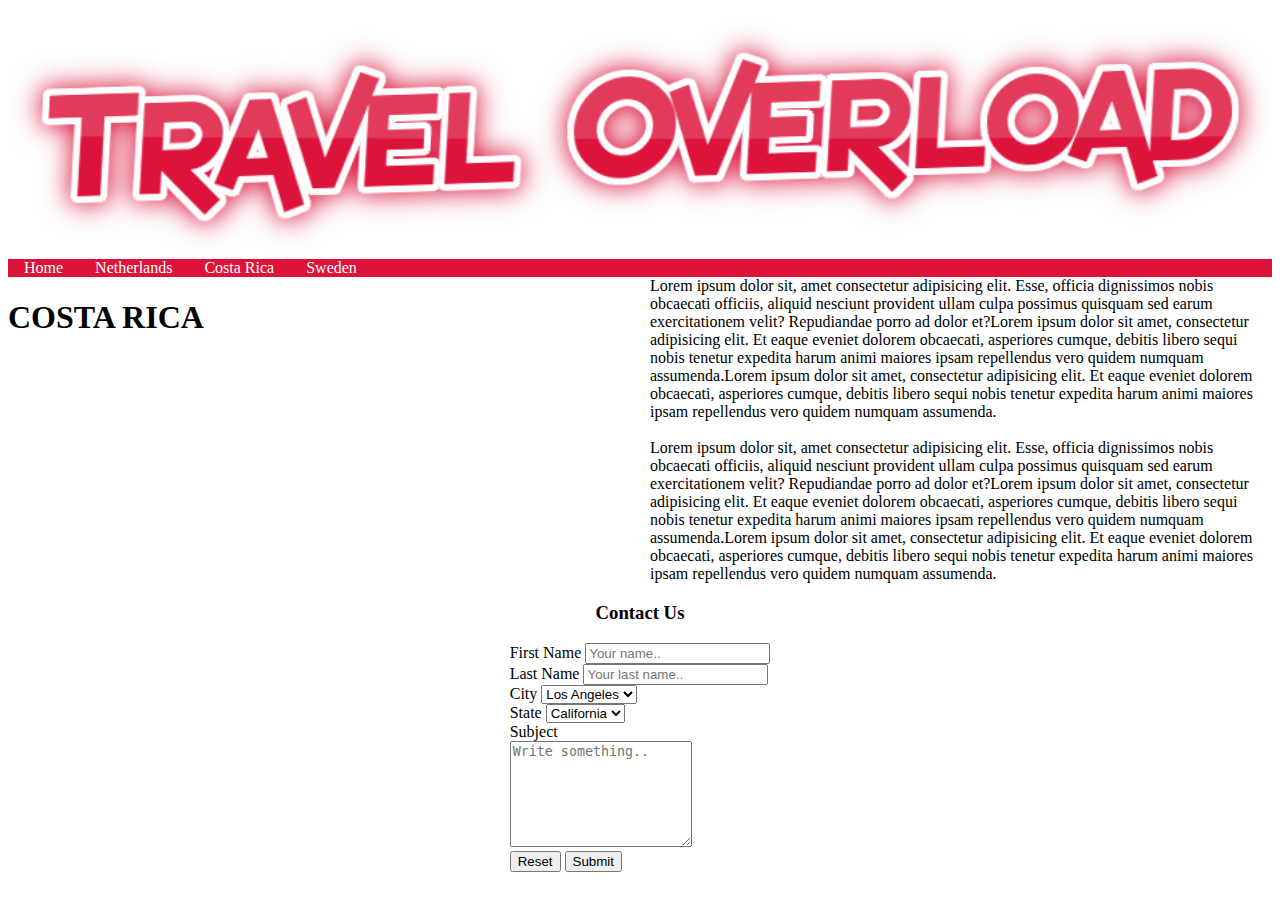
==== costarica.html @ d031c7d7 "Add files via upload" ====
<!DOCTYPE html>
<html lang="zxx">

<head>
    <meta charset="UTF-8">
    <meta http-equiv="X-UA-Compatible" content="IE=edge">
    <meta name="viewport" content="width=device-width, initial-scale=1.0">
    <link rel="stylesheet" href="./style.css">
    <title>Travel Overload</title>
</head>

<body>
    <header>
        <div>
            <img src="./coollogo_com-2637339.png" alt="">
        </div>
        <div>
            <nav>
                <ul>
                    <li><a href="index.html">Home</a></li>
                    <li><a href="netherlands.html">Netherlands</a></li>
                    <li><a href="costarica.html">Costa Rica</a></li>
                    <li><a href="sweden.html">Sweden</a></li>
                </ul>
            </nav>
        </div>
        <div class="grid_container">
            <div>
                <h1>COSTA RICA</h1>
                <img src="https://upload.wikimedia.org/wikipedia/commons/f/f2/Flag_of_Costa_Rica.svg" alt="">
            </div>
            <div>
                Lorem ipsum dolor sit, amet consectetur adipisicing elit. Esse, officia dignissimos nobis obcaecati officiis, aliquid nesciunt provident ullam culpa possimus quisquam sed earum exercitationem velit? Repudiandae porro ad dolor et?Lorem ipsum dolor sit amet, consectetur adipisicing elit. Et eaque eveniet dolorem obcaecati, asperiores cumque, debitis libero sequi nobis tenetur expedita harum animi maiores ipsam repellendus vero quidem numquam assumenda.Lorem ipsum dolor sit amet, consectetur adipisicing elit. Et eaque eveniet dolorem obcaecati, asperiores cumque, debitis libero sequi nobis tenetur expedita harum animi maiores ipsam repellendus vero quidem numquam assumenda.
            </div>
        </div><br />
        <div class="grid_container_2">
            <div>
                <img src="https://static.independent.co.uk/s3fs-public/thumbnails/image/2020/01/15/15/san-jose-costa-rica.jpg?width=982&height=726&auto=webp&quality=75" alt="">
            </div>
            <div>
                Lorem ipsum dolor sit, amet consectetur adipisicing elit. Esse, officia dignissimos nobis obcaecati officiis, aliquid nesciunt provident ullam culpa possimus quisquam sed earum exercitationem velit? Repudiandae porro ad dolor et?Lorem ipsum dolor sit amet, consectetur adipisicing elit. Et eaque eveniet dolorem obcaecati, asperiores cumque, debitis libero sequi nobis tenetur expedita harum animi maiores ipsam repellendus vero quidem numquam assumenda.Lorem ipsum dolor sit amet, consectetur adipisicing elit. Et eaque eveniet dolorem obcaecati, asperiores cumque, debitis libero sequi nobis tenetur expedita harum animi maiores ipsam repellendus vero quidem numquam assumenda.
            </div>
        </div>
    </header>
    <footer>
        <h3>Contact Us</h3>
        <div class="container">
            <form action="#">

                <label for="fname">First Name</label>
                <input type="text" id="fname" name="firstname" placeholder="Your name.."><br />

                <label for="lname">Last Name</label>
                <input type="text" id="lname" name="lastname" placeholder="Your last name.."><br />

                <label for="city">City</label>
                <select id="city" name="city">
                    <option value="australia">Los Angeles</option>
                    <option value="canada">Portland</option>
                    <option value="usa">Austin</option>
                </select><br />

                <label for="state">State</label>
                <select id="state" name="state">
                    <option value="australia">California</option>
                    <option value="canada">Oregon</option>
                    <option value="usa">Texas</option>
                </select><br />

                <label for="subject">Subject</label><br />
                <textarea id="subject" name="subject" placeholder="Write something.." style="height:100px"></textarea><br />

                <input type="reset" value="Reset">
                <input type="submit" value="Submit">

            </form>
        </div>
    </footer>
</body>


</html>
---- style.css ----
/* Universal
* {
    font-family: "Helvetica Neue";
    margin-left: auto;
    margin-right: auto;
    max-width: 965px;
    color: #005;
}



header {
    font-size: 30px;
    text-align: center;
} */

img {
    width: 100%;
}

/* Navbar */
ul {
    list-style-type: none;
    margin: 0;
    padding: 0;
    overflow: hidden;
    background-color: crimson;
}

ul > li {
    float: left;
}

li a {
    display: inline;
    color: white;
    text-align: center;
    padding: 14px 16px;
    text-decoration: none;
}

li a:hover {
    background-color: #005;
}

/* Containers */
.grid_container,
.grid_container_2 {
    display: grid;
    grid-template-columns: 1fr 1fr;
    grid-gap: 20px;
}

h3, .container {
    display: flex;
    justify-content: center;
}
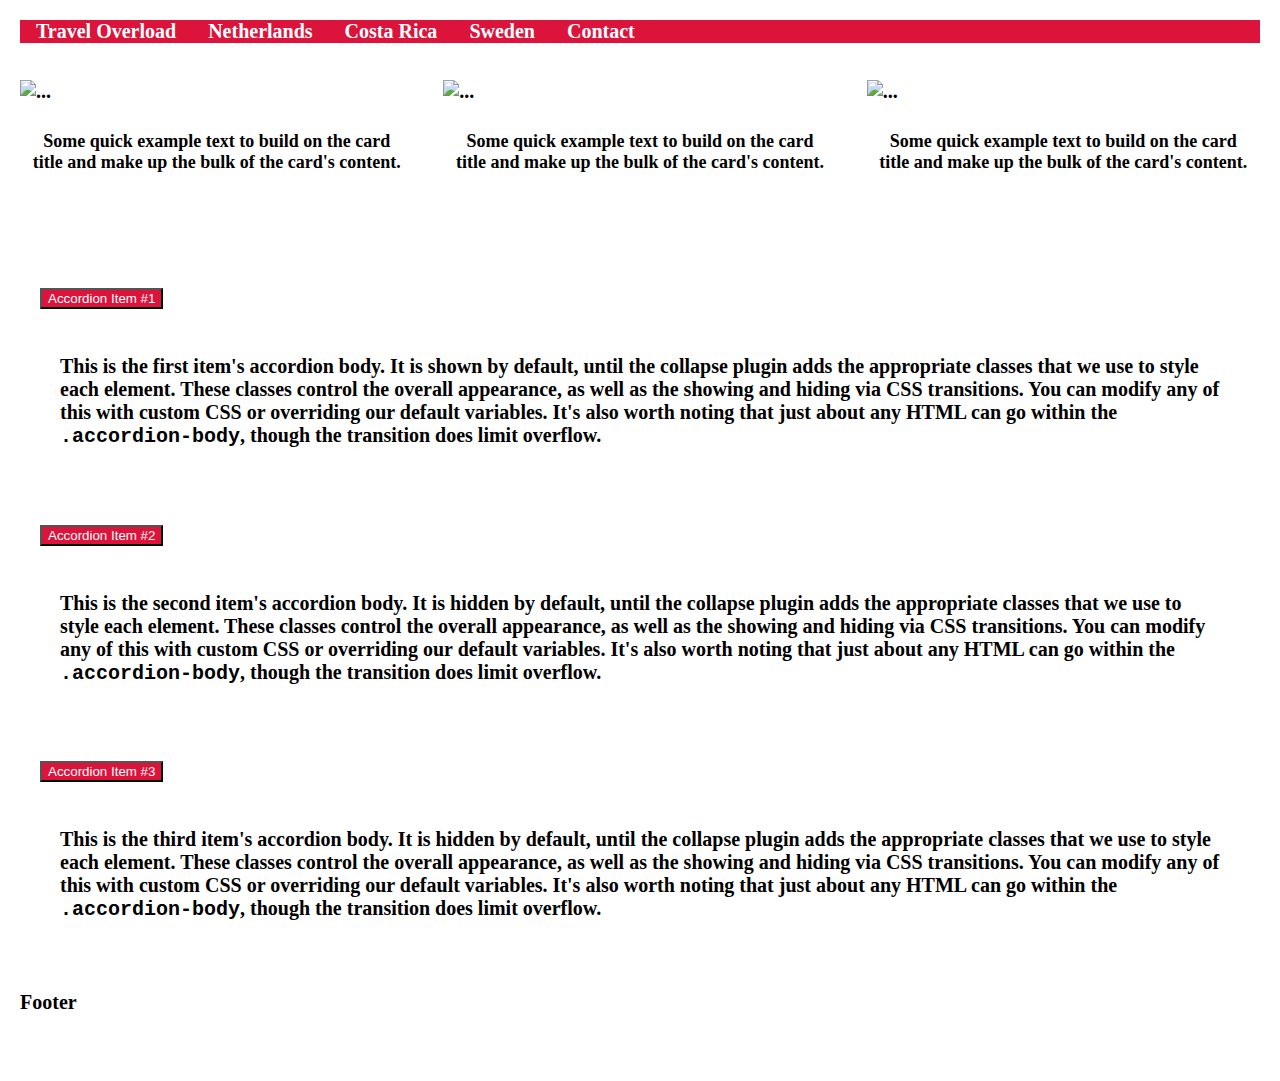
==== commit c1eb50f5: "Add files via upload" ====
--- a/costarica.html
+++ b/costarica.html
@@ -1,82 +1,119 @@
 <!DOCTYPE html>
-<html lang="zxx">
-
+<html lang="en">
 <head>
     <meta charset="UTF-8">
     <meta http-equiv="X-UA-Compatible" content="IE=edge">
     <meta name="viewport" content="width=device-width, initial-scale=1.0">
-    <link rel="stylesheet" href="./style.css">
-    <title>Travel Overload</title>
+    <link rel="stylesheet" href="style.css">
+    <link href="https://cdn.jsdelivr.net/npm/bootstrap@5.1.3/dist/css/bootstrap.min.css" rel="stylesheet" integrity="sha384-1BmE4kWBq78iYhFldvKuhfTAU6auU8tT94WrHftjDbrCEXSU1oBoqyl2QvZ6jIW3" crossorigin="anonymous">
+    <script src="https://cdn.jsdelivr.net/npm/bootstrap@5.1.3/dist/js/bootstrap.bundle.min.js"      integrity="sha384-ka7Sk0Gln4gmtz2MlQnikT1wXgYsOg+OMhuP+IlRH9sENBO0LRn5q+8nbTov4+1p"     crossorigin="anonymous"></script>
+    <title>Document</title>
 </head>
-
 <body>
-    <header>
-        <div>
-            <img src="./coollogo_com-2637339.png" alt="">
-        </div>
-        <div>
+    <div class="container">
+        <div class="header">
             <nav>
                 <ul>
-                    <li><a href="index.html">Home</a></li>
+                    <li><a href="index.html">Travel Overload</a></li>
                     <li><a href="netherlands.html">Netherlands</a></li>
                     <li><a href="costarica.html">Costa Rica</a></li>
                     <li><a href="sweden.html">Sweden</a></li>
+                    <li><a href="contact.html">Contact</a></li>
                 </ul>
             </nav>
         </div>
-        <div class="grid_container">
-            <div>
-                <h1>COSTA RICA</h1>
-                <img src="https://upload.wikimedia.org/wikipedia/commons/f/f2/Flag_of_Costa_Rica.svg" alt="">
-            </div>
-            <div>
-                Lorem ipsum dolor sit, amet consectetur adipisicing elit. Esse, officia dignissimos nobis obcaecati officiis, aliquid nesciunt provident ullam culpa possimus quisquam sed earum exercitationem velit? Repudiandae porro ad dolor et?Lorem ipsum dolor sit amet, consectetur adipisicing elit. Et eaque eveniet dolorem obcaecati, asperiores cumque, debitis libero sequi nobis tenetur expedita harum animi maiores ipsam repellendus vero quidem numquam assumenda.Lorem ipsum dolor sit amet, consectetur adipisicing elit. Et eaque eveniet dolorem obcaecati, asperiores cumque, debitis libero sequi nobis tenetur expedita harum animi maiores ipsam repellendus vero quidem numquam assumenda.
-            </div>
-        </div><br />
-        <div class="grid_container_2">
-            <div>
-                <img src="https://static.independent.co.uk/s3fs-public/thumbnails/image/2020/01/15/15/san-jose-costa-rica.jpg?width=982&height=726&auto=webp&quality=75" alt="">
-            </div>
-            <div>
-                Lorem ipsum dolor sit, amet consectetur adipisicing elit. Esse, officia dignissimos nobis obcaecati officiis, aliquid nesciunt provident ullam culpa possimus quisquam sed earum exercitationem velit? Repudiandae porro ad dolor et?Lorem ipsum dolor sit amet, consectetur adipisicing elit. Et eaque eveniet dolorem obcaecati, asperiores cumque, debitis libero sequi nobis tenetur expedita harum animi maiores ipsam repellendus vero quidem numquam assumenda.Lorem ipsum dolor sit amet, consectetur adipisicing elit. Et eaque eveniet dolorem obcaecati, asperiores cumque, debitis libero sequi nobis tenetur expedita harum animi maiores ipsam repellendus vero quidem numquam assumenda.
+        <div class="content-large">
+            <div class="accordion" id="accordionExample">
+                <div class="accordion-item">
+                    <h2 class="accordion-header" id="headingOne">
+                        <button class="accordion-button" type="button" data-bs-toggle="collapse"
+                            data-bs-target="#collapseOne" aria-expanded="true" aria-controls="collapseOne">
+                            Accordion Item #1
+                        </button>
+                    </h2>
+                    <div id="collapseOne" class="accordion-collapse collapse show" aria-labelledby="headingOne"
+                        data-bs-parent="#accordionExample">
+                        <div class="accordion-body">
+                            <strong>This is the first item's accordion body.</strong> It is shown by default, until the
+                            collapse plugin adds the appropriate classes that we use to style each element. These
+                            classes control the overall appearance, as well as the showing and hiding via CSS
+                            transitions. You can modify any of this with custom CSS or overriding our default variables.
+                            It's also worth noting that just about any HTML can go within the
+                            <code>.accordion-body</code>, though the transition does limit overflow.
+                        </div>
+                    </div>
+                </div>
+                <div class="accordion-item">
+                    <h2 class="accordion-header" id="headingTwo">
+                        <button class="accordion-button collapsed" type="button" data-bs-toggle="collapse"
+                            data-bs-target="#collapseTwo" aria-expanded="false" aria-controls="collapseTwo">
+                            Accordion Item #2
+                        </button>
+                    </h2>
+                    <div id="collapseTwo" class="accordion-collapse collapse" aria-labelledby="headingTwo"
+                        data-bs-parent="#accordionExample">
+                        <div class="accordion-body">
+                            <strong>This is the second item's accordion body.</strong> It is hidden by default, until
+                            the collapse plugin adds the appropriate classes that we use to style each element. These
+                            classes control the overall appearance, as well as the showing and hiding via CSS
+                            transitions. You can modify any of this with custom CSS or overriding our default variables.
+                            It's also worth noting that just about any HTML can go within the
+                            <code>.accordion-body</code>, though the transition does limit overflow.
+                        </div>
+                    </div>
+                </div>
+                <div class="accordion-item">
+                    <h2 class="accordion-header" id="headingThree">
+                        <button class="accordion-button collapsed" type="button" data-bs-toggle="collapse"
+                            data-bs-target="#collapseThree" aria-expanded="false" aria-controls="collapseThree">
+                            Accordion Item #3
+                        </button>
+                    </h2>
+                    <div id="collapseThree" class="accordion-collapse collapse" aria-labelledby="headingThree"
+                        data-bs-parent="#accordionExample">
+                        <div class="accordion-body">
+                            <strong>This is the third item's accordion body.</strong> It is hidden by default, until the
+                            collapse plugin adds the appropriate classes that we use to style each element. These
+                            classes control the overall appearance, as well as the showing and hiding via CSS
+                            transitions. You can modify any of this with custom CSS or overriding our default variables.
+                            It's also worth noting that just about any HTML can go within the
+                            <code>.accordion-body</code>, though the transition does limit overflow.
+                        </div>
+                    </div>
+                </div>
             </div>
         </div>
-    </header>
-    <footer>
-        <h3>Contact Us</h3>
-        <div class="container">
-            <form action="#">
-
-                <label for="fname">First Name</label>
-                <input type="text" id="fname" name="firstname" placeholder="Your name.."><br />
-
-                <label for="lname">Last Name</label>
-                <input type="text" id="lname" name="lastname" placeholder="Your last name.."><br />
-
-                <label for="city">City</label>
-                <select id="city" name="city">
-                    <option value="australia">Los Angeles</option>
-                    <option value="canada">Portland</option>
-                    <option value="usa">Austin</option>
-                </select><br />
-
-                <label for="state">State</label>
-                <select id="state" name="state">
-                    <option value="australia">California</option>
-                    <option value="canada">Oregon</option>
-                    <option value="usa">Texas</option>
-                </select><br />
-
-                <label for="subject">Subject</label><br />
-                <textarea id="subject" name="subject" placeholder="Write something.." style="height:100px"></textarea><br />
-
-                <input type="reset" value="Reset">
-                <input type="submit" value="Submit">
-
-            </form>
+        <div class="content-small">
+            <div class="card" style="width: 18rem;">
+                <img src="https://media.cntraveler.com/photos/59e7addbcae8da16e6cd4af4/16:9/w_4607,h_2591,c_limit/Amsterdam_GettyImages-541441577.jpg"
+                    class="card-img-top" alt="...">
+                <div class="card-body">
+                    <p class="card-text">Some quick example text to build on the card title and make up the bulk of the
+                        card's content.</p>
+                </div>
+            </div>
         </div>
-    </footer>
+        <div class="content-small">
+            <div class="card" style="width: 18rem;">
+                <img src="https://assets.kpmg/is/image/kpmg/amsterdam-canal-the-netherlands:cq5dam.web.1200.630"
+                    class="card-img-top" alt="...">
+                <div class="card-body">
+                    <p class="card-text">Some quick example text to build on the card title and make up the bulk of the
+                        card's content.</p>
+                </div>
+            </div>
+        </div>
+        <div class="content-small">
+            <div class="card" style="width: 18rem;">
+                <img src="https://www.holland.com/upload_mm/b/0/1/76093_fullimage_amsterdam-5768537_1920_1360x785_818x512.jpg"
+                    class="card-img-top" alt="...">
+                <div class="card-body">
+                    <p class="card-text">Some quick example text to build on the card title and make up the bulk of the
+                        card's content.</p>
+                </div>
+            </div>
+        </div>
+        <div class="footer">Footer</div>
+    </div>
 </body>
-
-
 </html>--- a/style.css
+++ b/style.css
@@ -1,21 +1,5 @@
-/* Universal
-* {
-    font-family: "Helvetica Neue";
-    margin-left: auto;
-    margin-right: auto;
-    max-width: 965px;
-    color: #005;
-}
-
-
-
-header {
-    font-size: 30px;
-    text-align: center;
-} */
-
-img {
-    width: 100%;
+body {
+    margin: 0;
 }
 
 /* Navbar */
@@ -43,15 +27,62 @@
     background-color: #005;
 }
 
-/* Containers */
-.grid_container,
-.grid_container_2 {
+.container {
+    width: 100vw;
+    height: 100vh;
     display: grid;
-    grid-template-columns: 1fr 1fr;
-    grid-gap: 20px;
+    grid-template-columns: repeat(3, 1fr);
+    grid-template-rows: 50px 1fr 1fr 100px;
+    gap: 10px;
+    padding: 10px;
+    box-sizing: border-box;
+    font-weight: bold;
+    font-size: 20px;
 }
 
-h3, .container {
-    display: flex;
-    justify-content: center;
+.container div {
+    padding: 10px;
+    /* border: 1px solid #000; */
+}
+
+.header {
+    grid-column: 1 / span 3;
+}
+
+.content-large {
+    grid-row-start: 3;
+    grid-row-end: 1.5;
+    grid-column-start: 1;
+    grid-column-end: 4;
+}
+
+.footer {
+    grid-column: 1 / span 3;
+    /* grid-column-start: 1;
+    grid-column-end: 4; */
+}
+
+/* Cards */
+.card {
+    display: contents !important;
+}
+
+p {
+    text-align: center;
+    font-size: 18px;
+}
+
+/* Accordion */
+.accordion-item {
+    color: #000;
+    border: none !important;
+}
+
+.accordion-button {
+    color: white !important;
+    background-color: crimson !important;
+}
+
+.accordion-button:focus {
+    box-shadow: 0 0 0 0.25rem rgb(0 0 85) !important;
 }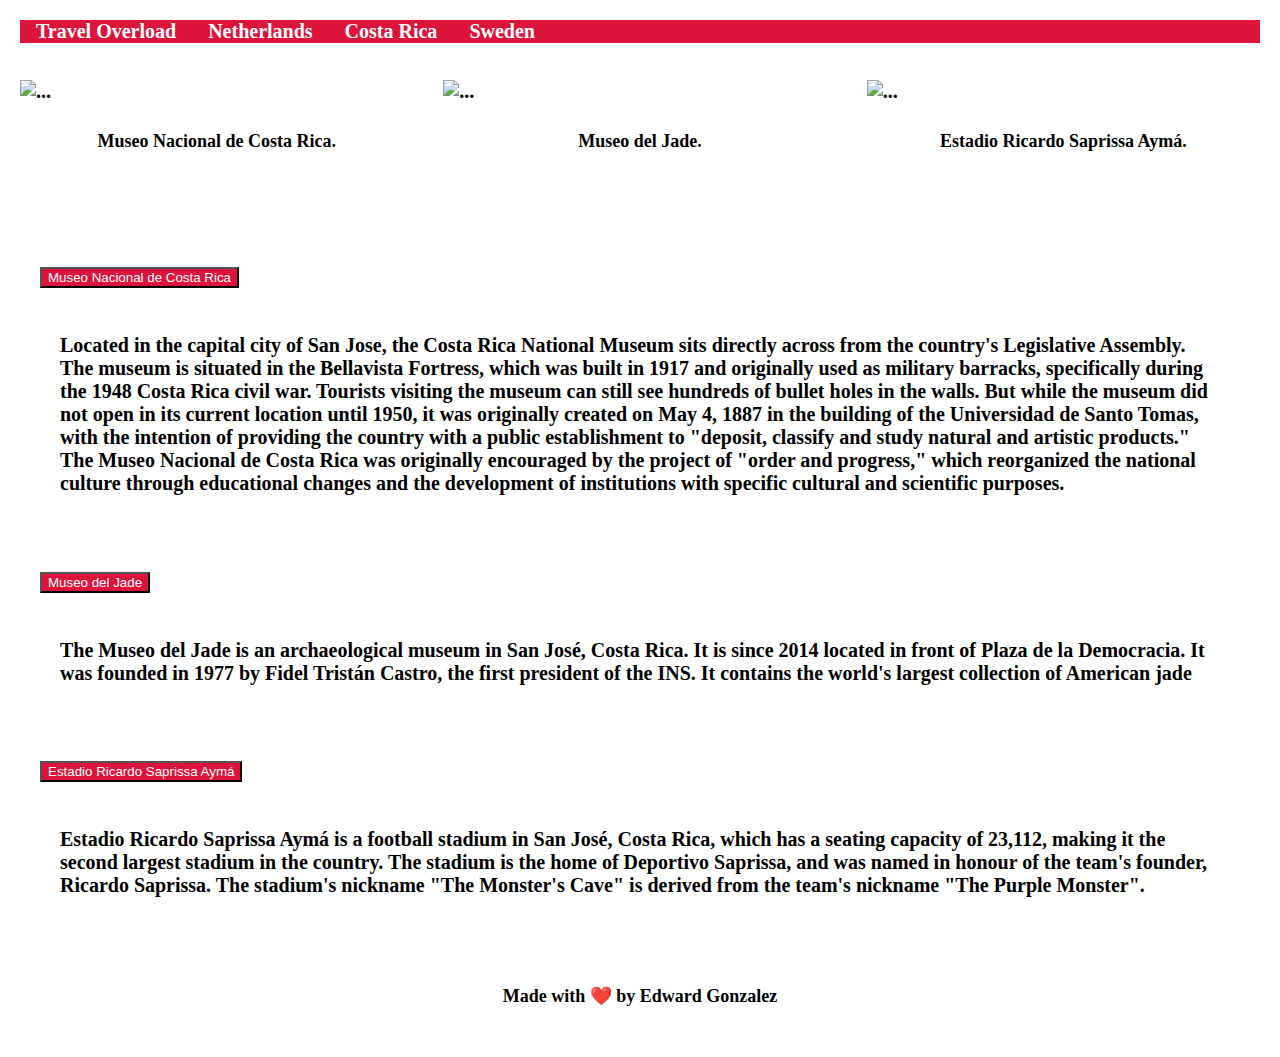
==== commit 25f6f0b1: "Add files via upload" ====
--- a/costarica.html
+++ b/costarica.html
@@ -18,7 +18,6 @@
                     <li><a href="netherlands.html">Netherlands</a></li>
                     <li><a href="costarica.html">Costa Rica</a></li>
                     <li><a href="sweden.html">Sweden</a></li>
-                    <li><a href="contact.html">Contact</a></li>
                 </ul>
             </nav>
         </div>
@@ -28,18 +27,13 @@
                     <h2 class="accordion-header" id="headingOne">
                         <button class="accordion-button" type="button" data-bs-toggle="collapse"
                             data-bs-target="#collapseOne" aria-expanded="true" aria-controls="collapseOne">
-                            Accordion Item #1
+                            Museo Nacional de Costa Rica
                         </button>
                     </h2>
                     <div id="collapseOne" class="accordion-collapse collapse show" aria-labelledby="headingOne"
                         data-bs-parent="#accordionExample">
                         <div class="accordion-body">
-                            <strong>This is the first item's accordion body.</strong> It is shown by default, until the
-                            collapse plugin adds the appropriate classes that we use to style each element. These
-                            classes control the overall appearance, as well as the showing and hiding via CSS
-                            transitions. You can modify any of this with custom CSS or overriding our default variables.
-                            It's also worth noting that just about any HTML can go within the
-                            <code>.accordion-body</code>, though the transition does limit overflow.
+                            Located in the capital city of San Jose, the Costa Rica National Museum sits directly across from the country's Legislative Assembly. The museum is situated in the Bellavista Fortress, which was built in 1917 and originally used as military barracks, specifically during the 1948 Costa Rica civil war. Tourists visiting the museum can still see hundreds of bullet holes in the walls. But while the museum did not open in its current location until 1950, it was originally created on May 4, 1887 in the building of the Universidad de Santo Tomas, with the intention of providing the country with a public establishment to "deposit, classify and study natural and artistic products." The Museo Nacional de Costa Rica was originally encouraged by the project of "order and progress," which reorganized the national culture through educational changes and the development of institutions with specific cultural and scientific purposes.
                         </div>
                     </div>
                 </div>
@@ -47,18 +41,13 @@
                     <h2 class="accordion-header" id="headingTwo">
                         <button class="accordion-button collapsed" type="button" data-bs-toggle="collapse"
                             data-bs-target="#collapseTwo" aria-expanded="false" aria-controls="collapseTwo">
-                            Accordion Item #2
+                            Museo del Jade
                         </button>
                     </h2>
                     <div id="collapseTwo" class="accordion-collapse collapse" aria-labelledby="headingTwo"
                         data-bs-parent="#accordionExample">
                         <div class="accordion-body">
-                            <strong>This is the second item's accordion body.</strong> It is hidden by default, until
-                            the collapse plugin adds the appropriate classes that we use to style each element. These
-                            classes control the overall appearance, as well as the showing and hiding via CSS
-                            transitions. You can modify any of this with custom CSS or overriding our default variables.
-                            It's also worth noting that just about any HTML can go within the
-                            <code>.accordion-body</code>, though the transition does limit overflow.
+                            The Museo del Jade is an archaeological museum in San José, Costa Rica. It is since 2014 located in front of Plaza de la Democracia. It was founded in 1977 by Fidel Tristán Castro, the first president of the INS. It contains the world's largest collection of American jade
                         </div>
                     </div>
                 </div>
@@ -66,18 +55,14 @@
                     <h2 class="accordion-header" id="headingThree">
                         <button class="accordion-button collapsed" type="button" data-bs-toggle="collapse"
                             data-bs-target="#collapseThree" aria-expanded="false" aria-controls="collapseThree">
-                            Accordion Item #3
+                            Estadio Ricardo Saprissa Aymá
                         </button>
                     </h2>
                     <div id="collapseThree" class="accordion-collapse collapse" aria-labelledby="headingThree"
                         data-bs-parent="#accordionExample">
                         <div class="accordion-body">
-                            <strong>This is the third item's accordion body.</strong> It is hidden by default, until the
-                            collapse plugin adds the appropriate classes that we use to style each element. These
-                            classes control the overall appearance, as well as the showing and hiding via CSS
-                            transitions. You can modify any of this with custom CSS or overriding our default variables.
-                            It's also worth noting that just about any HTML can go within the
-                            <code>.accordion-body</code>, though the transition does limit overflow.
+                            Estadio Ricardo Saprissa Aymá is a football stadium in San José, Costa Rica, which has a seating capacity of 23,112, making it the second largest stadium in the country.
+                            The stadium is the home of Deportivo Saprissa, and was named in honour of the team's founder, Ricardo Saprissa. The stadium's nickname "The Monster's Cave" is derived from the team's nickname "The Purple Monster".
                         </div>
                     </div>
                 </div>
@@ -85,35 +70,32 @@
         </div>
         <div class="content-small">
             <div class="card" style="width: 18rem;">
-                <img src="https://media.cntraveler.com/photos/59e7addbcae8da16e6cd4af4/16:9/w_4607,h_2591,c_limit/Amsterdam_GettyImages-541441577.jpg"
+                <img src="https://cdn.museocostarica.go.cr/wp-content/uploads/arquitectura-de-bella-vista/card-fachada-museo-nacional-2019.jpg"
                     class="card-img-top" alt="...">
                 <div class="card-body">
-                    <p class="card-text">Some quick example text to build on the card title and make up the bulk of the
-                        card's content.</p>
+                    <p class="card-text">Museo Nacional de Costa Rica.</p>
                 </div>
             </div>
         </div>
         <div class="content-small">
             <div class="card" style="width: 18rem;">
-                <img src="https://assets.kpmg/is/image/kpmg/amsterdam-canal-the-netherlands:cq5dam.web.1200.630"
+                <img src="https://brewminate.com/wp-content/uploads/2019/06/061919-21-History-Museum-Jade-Costa-Rica-Latin-America-Art.jpg"
                     class="card-img-top" alt="...">
                 <div class="card-body">
-                    <p class="card-text">Some quick example text to build on the card title and make up the bulk of the
-                        card's content.</p>
+                    <p class="card-text">Museo del Jade.</p>
                 </div>
             </div>
         </div>
         <div class="content-small">
             <div class="card" style="width: 18rem;">
-                <img src="https://www.holland.com/upload_mm/b/0/1/76093_fullimage_amsterdam-5768537_1920_1360x785_818x512.jpg"
+                <img src="https://cdn.resfu.com/img_data/estadios/original_new/1361.jpg?size=300x&dpr=2.5&2"
                     class="card-img-top" alt="...">
                 <div class="card-body">
-                    <p class="card-text">Some quick example text to build on the card title and make up the bulk of the
-                        card's content.</p>
+                    <p class="card-text">Estadio Ricardo Saprissa Aymá.</p>
                 </div>
             </div>
         </div>
-        <div class="footer">Footer</div>
+        <div class="footer"><p>Made with ❤️ by Edward Gonzalez</p></div>
     </div>
 </body>
 </html>--- a/style.css
+++ b/style.css
@@ -42,7 +42,6 @@
 
 .container div {
     padding: 10px;
-    /* border: 1px solid #000; */
 }
 
 .header {
@@ -54,6 +53,7 @@
     grid-row-end: 1.5;
     grid-column-start: 1;
     grid-column-end: 4;
+    
 }
 
 .footer {
@@ -66,10 +66,22 @@
 .card {
     display: contents !important;
 }
+.card-img-top {
+    height: 250px;
+}
 
 p {
     text-align: center;
     font-size: 18px;
+}
+
+img {
+    transition: 0.4s ease-in;
+    width: 100%;
+}
+
+img:hover {
+    transform: scale(1.1);
 }
 
 /* Accordion */
